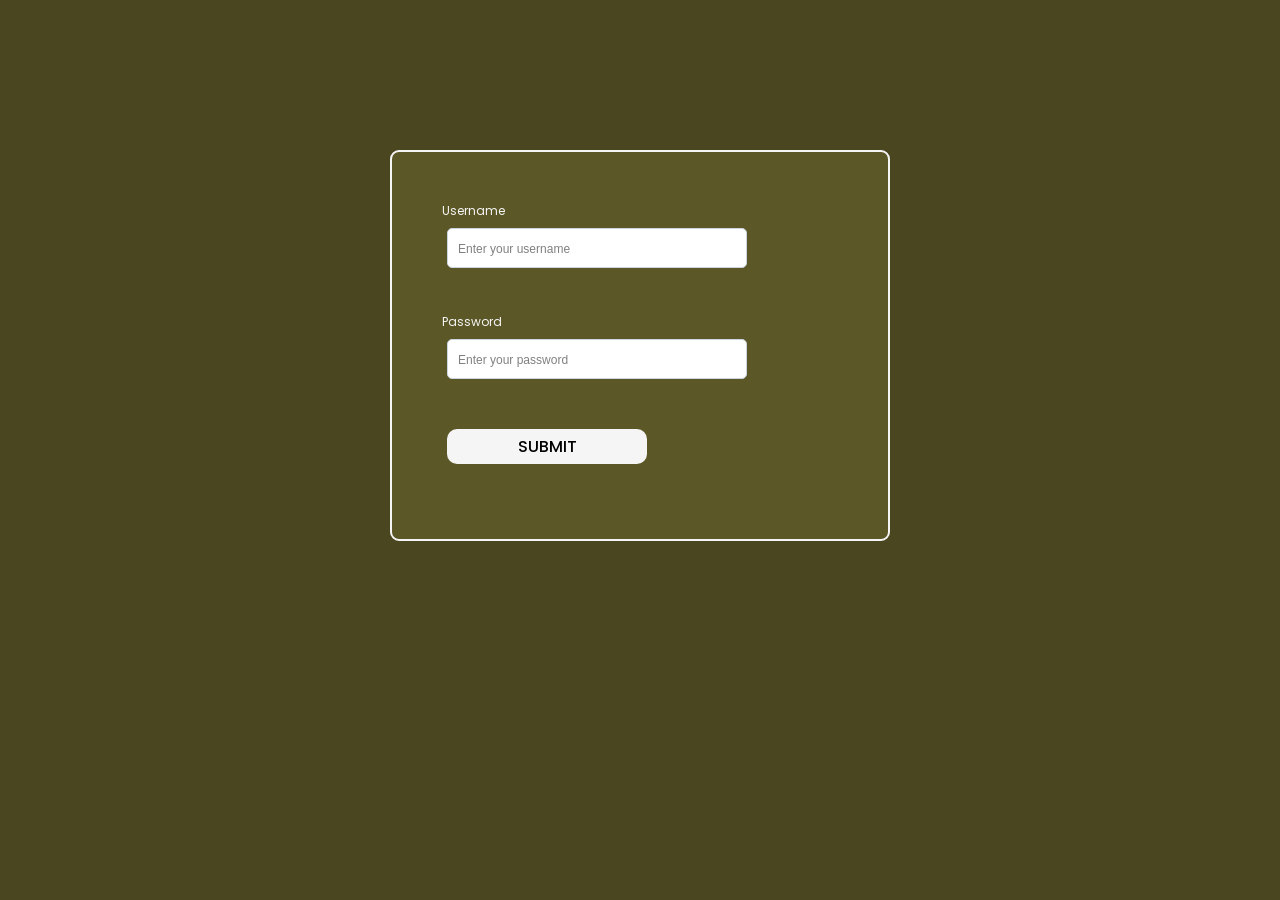
==== projects/project_1.html @ fd8da10d "Adding My Project on HTML/CSS" ====
<!doctype html>
<html lang="en">
  <head>
    <meta charset="UTF-8" />
    <meta name="viewport" content="width=device-width, initial-scale=1.0" />
    <title>Login: system</title>
    <link rel="stylesheet" href="projects.css" />
  </head>
  <body>
    <div class="wrapper">
      <div class="login_panel">
        <div class="login_elements">
          <ul>
            <li>
              <label for="username">Username</label>
              <input
                type="text"
                name="username"
                placeholder="Enter your username"
                required
              />
              <small></small>
            </li>
            <li>
              <label for="password">Password</label>
              <input
                type="password"
                name="password"
                placeholder="Enter your password"
                required
              />
              <small></small>
            </li>
            <li>
              <a href="#">Submit</a>
            </li>
          </ul>
        </div>
      </div>
    </div>
  </body>
</html>
---- projects/projects.css ----
@import url('https://fonts.googleapis.com/css2?family=Poppins:wght@300;400;500;600;700&display=swap');
@import url('https://fonts.googleapis.com/css2?family=Inter:wght@300;400;500;600;700&display=swap');
@import url('https://fonts.googleapis.com/css2?family=Bebas+Neue&display=swap');


*{
    margin: 0;
    padding: 0;
    box-sizing: border-box;
}
body{
    background-color: #494620;
    color: whitesmoke;
    font-family: "Inter", sans-serif;
}

html {
    scroll-behavior: smooth;
}

.wrapper{
    width: 500px;
    margin: 150px auto;
    padding: 30px;
    border: 2px solid whitesmoke;
    border-radius: 9px;
    background: #5b5727;
}


ul{
    display: flex;
    flex-direction: column;
    text-align: center;
    margin: 20px;
    list-style-type: none;
}
ul li{
    margin-bottom: 20px;
}

ul label{
    display: block;
    margin-bottom: 8px;
    text-align: left;
    font-size: 12px;
    font-family: "Poppins", sans-serif;
}

small{
    color: red;
    padding: 5px;
    text-align: center;
}
input{
    display: block;
    width: 300px;
    height: 40px;
    padding:10px;
    margin: 5px;
    text-align: left;
    color:navy;
    font-size: 16px;
   border-radius: 5px;
   border: 1px solid #cbd5e1;
outline: none;

/* Transition property */
    background-size: 250%; 
    background-image: linear-gradient(120deg,  transparent 0%,  transparent 50%, black 50%);
    transition: all .4s;
}


input:focus {
    border-color: #3b82f6;             
    box-shadow: 0 0 0 3px rgba(59, 130, 246, 0.25); 
}
input:hover{
    color: whitesmoke;
   border-color: whitesmoke;
   border-bottom: 2px solid transparent;
    transition:border-bottom 0.2s;
    background-position: 100%;
    transform: translateX(10px);
}
/* The placeholder is a pseudo-element, not a child element.{ Use input::placeholder     */
input::placeholder{
        font-size: 12px;
        color: gray;

}
ul a{
    display: block;
    width: 200px;
    background-color: whitesmoke;
    color: black;
    text-transform: uppercase;
    text-decoration: none;
    text-align: center;
    margin-bottom: 10px;
    margin:5px;
    padding:5px 5px;
    border-radius:10px;
    font-family: "Poppins", sans-serif;
    font-weight: 500;
    /* Transition property */
    background-size: 250%; 
    background-image: linear-gradient(120deg,  transparent 0%,  transparent 50%, black 50%);
    transition: all .4s;
}

ul a:hover{
    border-bottom: 2px solid transparent;
    transition: border-bottom 0.2s;
    background-position: 100%;
    color:whitesmoke;
    transform: translateX(10px);
}
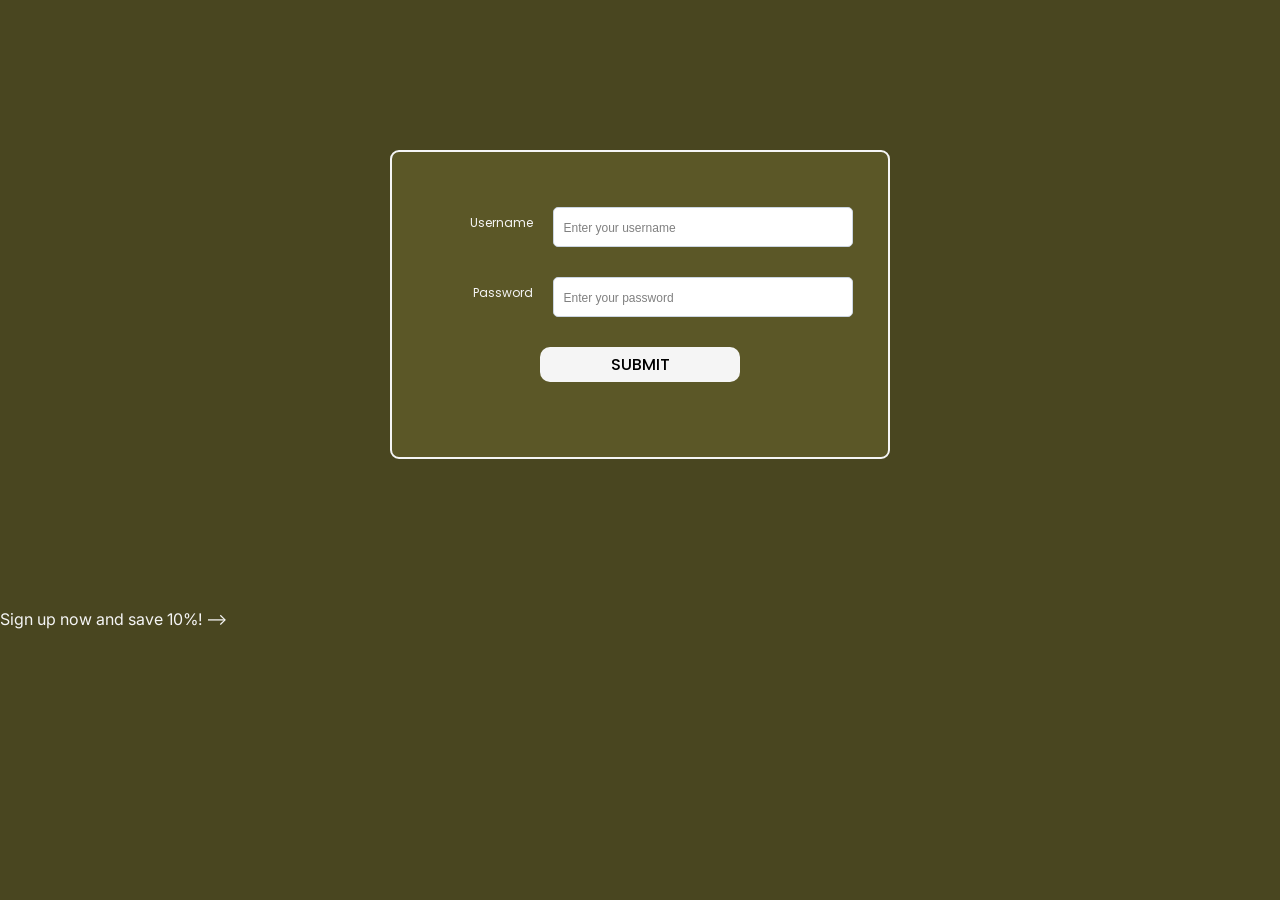
==== commit 2627aa5a: "Adding the project folder" ====
--- a/projects/project_1.html
+++ b/projects/project_1.html
@@ -9,9 +9,9 @@
   <body>
     <div class="wrapper">
       <div class="login_panel">
-        <div class="login_elements">
+        <div class="form-group">
           <ul>
-            <li>
+            <li class="form-group">
               <label for="username">Username</label>
               <input
                 type="text"
@@ -21,7 +21,7 @@
               />
               <small></small>
             </li>
-            <li>
+            <li class="form-group">
               <label for="password">Password</label>
               <input
                 type="password"
@@ -38,5 +38,33 @@
         </div>
       </div>
     </div>
+
+<!-- <table>
+<thead>
+<tr>
+<th></th>
+<th scope="col">Home starter hosting</th>
+<th scope="col">Premium business hosting</th>
+</tr>
+</thead>
+<tbody>
+<tr>
+<th scope="row">Disk space</th>
+<td>250mb</td>
+<td>1gb</td>
+</tr>
+<tr>
+<th scope="row">Bandwidth</th>
+<td>5gb per month</td>
+<td>50gb per month</td>
+</tr>
+<!-- more rows like the two above here -->
+</tbody>
+<tfoot>
+<tr>
+<td></td>
+<td colspan="2">Sign up now and save 10%!</td>
+</tr>
+</tfoot> -->
   </body>
 </html>
--- a/projects/projects.css
+++ b/projects/projects.css
@@ -104,6 +104,9 @@
     border-radius:10px;
     font-family: "Poppins", sans-serif;
     font-weight: 500;
+    /* The margin 5px auto centers your button to the middle */
+    margin: 5px auto;
+  
     /* Transition property */
     background-size: 250%; 
     background-image: linear-gradient(120deg,  transparent 0%,  transparent 50%, black 50%);
@@ -116,4 +119,28 @@
     background-position: 100%;
     color:whitesmoke;
     transform: translateX(10px);
+}
+
+
+
+.form-group {
+    display: flex;
+    justify-content: center;
+    align-items: center;
+}
+
+
+
+
+
+.form-group label {
+    width: 120px;          /* Same width for all labels */
+    margin-right: 15px;
+    padding: 0;
+    text-align: right;
+}
+
+.form-group input {
+    flex: 1;               /* Input takes remaining space */
+    max-width: 300px;
 }
